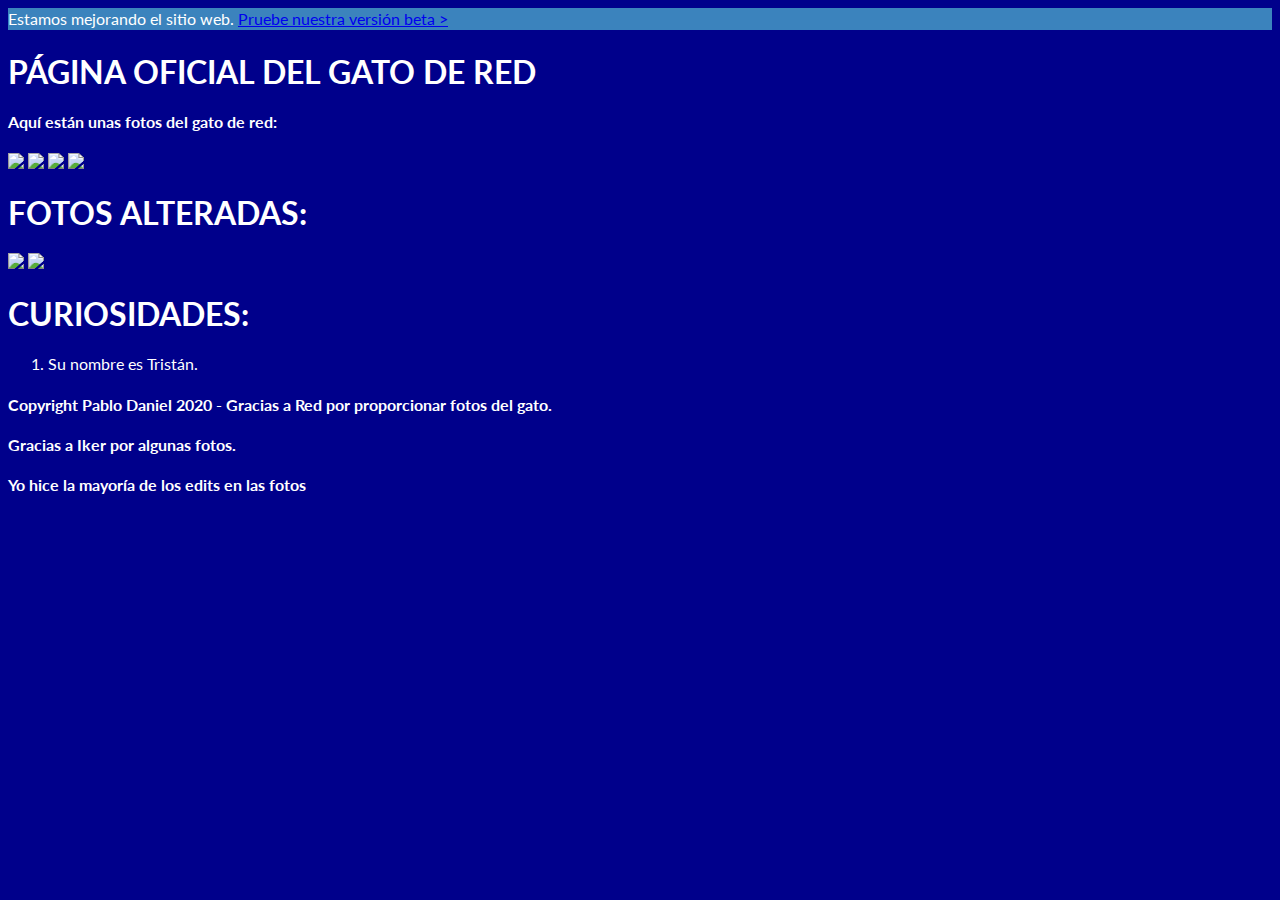
==== index.html @ 631af348 "Update index.html" ====
<!--<h1>PÁGINA EN CONSTRUCCIÓN</h1>
<h2>Vuelva a intentarlo más tarde</h2>
<h2>ATENCIÓN: PUEDE EXPERIMENTAR PROBLEMAS DURANTE ESTA ETAPA.</h2>
<h3>Mientras tanto, le dejamos una foto del Gato de Red</h3>
<img src="https://cdn.discordapp.com/attachments/701545971850412086/701546062099382322/8e2aa438f335ab4992b28695ad11bd0d.png">-->


<! -- a -->

<html>
<head>
  <link href="https://fonts.googleapis.com/css2?family=Lato:wght@700&display=swap" rel="stylesheet">
  <title>El Gato De Red | Página Oficial | #ElGatoDeRed</title>
  <link href="main.css" rel="stylesheet" />
  <link rel="icon" type="image/png" href="pequeño1213.png">
</head>

<body>
  <div style=”padding:12px;background-color:#3b83bd;line-height:1.4;”>
  Estamos mejorando el sitio web. <a href="beta/web"> Pruebe nuestra versión beta > </a>
  </div>
  
  <h1>PÁGINA OFICIAL DEL GATO DE RED</h1>
  <h4>Aquí están unas fotos del gato de red:</h4>
  <img src="https://cdn.discordapp.com/attachments/701545971850412086/701546062099382322/8e2aa438f335ab4992b28695ad11bd0d.png">
  <img src="https://cdn.discordapp.com/attachments/701545971850412086/701584122803650620/pequeno1212.png">
  <img src="https://cdn.discordapp.com/attachments/701545971850412086/701584418212413480/pequeno1213.png">
  <img src="https://media.discordapp.net/attachments/561964675105816576/713225763372924938/IMG_20200516_175651.jpg?width=280&height=499">
  <h1>   </h1>
  <h1>FOTOS ALTERADAS:</h1>
  <img src="https://cdn.discordapp.com/attachments/701545971850412086/702986371421306880/thugLife01.png">
  <img src="https://cdn.discordapp.com/attachments/701545971850412086/702986307328278568/gat01.png">
  <h1>   </h1>
  <h1>CURIOSIDADES:</h1>
<ol>
  <li>Su nombre es Tristán.</li>
</ol>

</body>
</html>

<h1>     </h1>
<h4>Copyright Pablo Daniel 2020 - Gracias a Red por proporcionar fotos del gato.</h4>
<h4>Gracias a Iker por algunas fotos.</h4>
<h4>Yo hice la mayoría de los edits en las fotos</h4>
---- main.css ----
body {
background: #00008B;
color: #fff;
font-family: 'Lato', sans-serif;
}
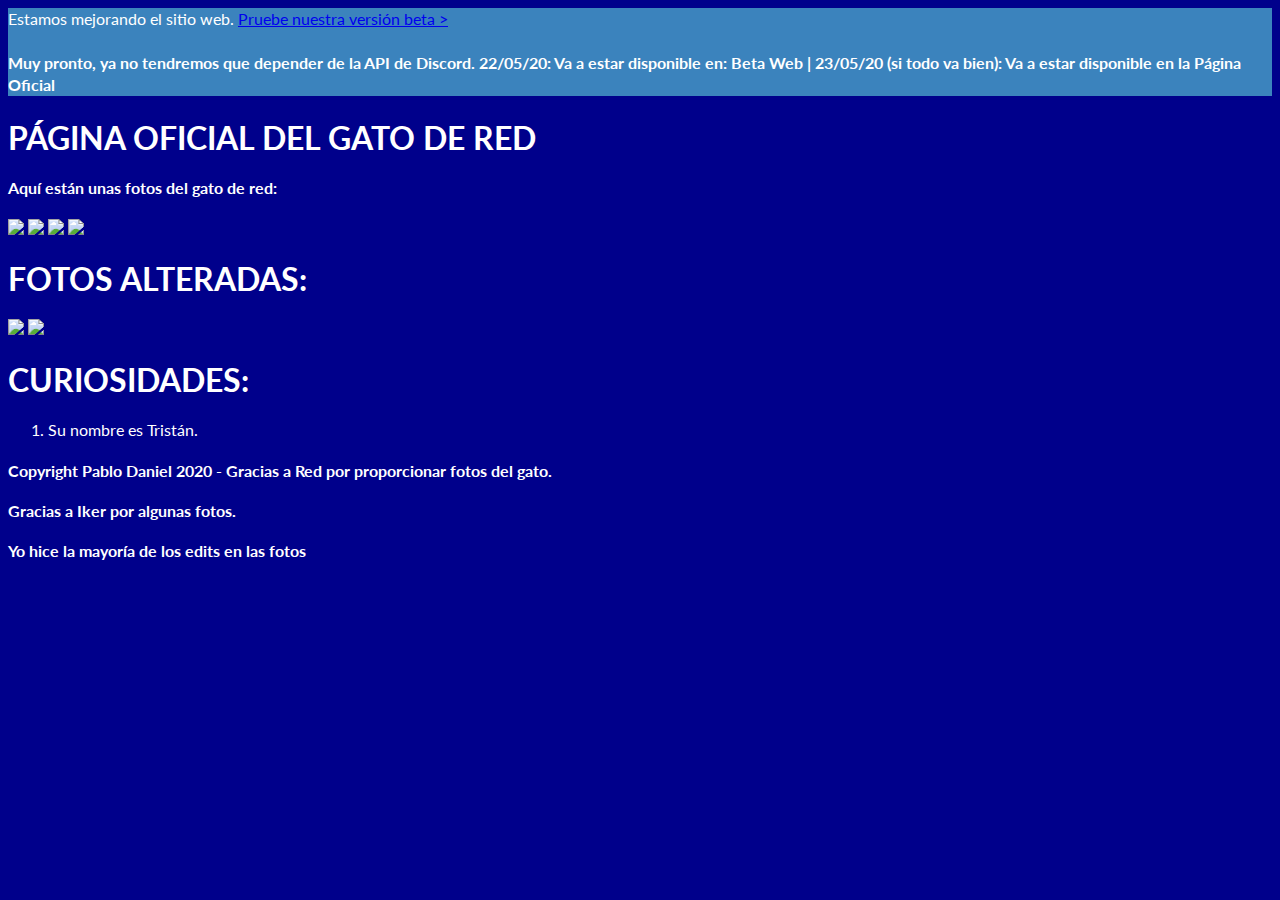
==== commit ee159f44: "Update index.html" ====
--- a/index.html
+++ b/index.html
@@ -18,6 +18,7 @@
 <body>
   <div style=”padding:12px;background-color:#3b83bd;line-height:1.4;”>
   Estamos mejorando el sitio web. <a href="beta/web"> Pruebe nuestra versión beta > </a>
+  <h4>Muy pronto, ya no tendremos que depender de la API de Discord. 22/05/20: Va a estar disponible en: Beta Web | 23/05/20 (si todo va bien): Va a estar disponible en la Página Oficial</h4>
   </div>
   
   <h1>PÁGINA OFICIAL DEL GATO DE RED</h1>
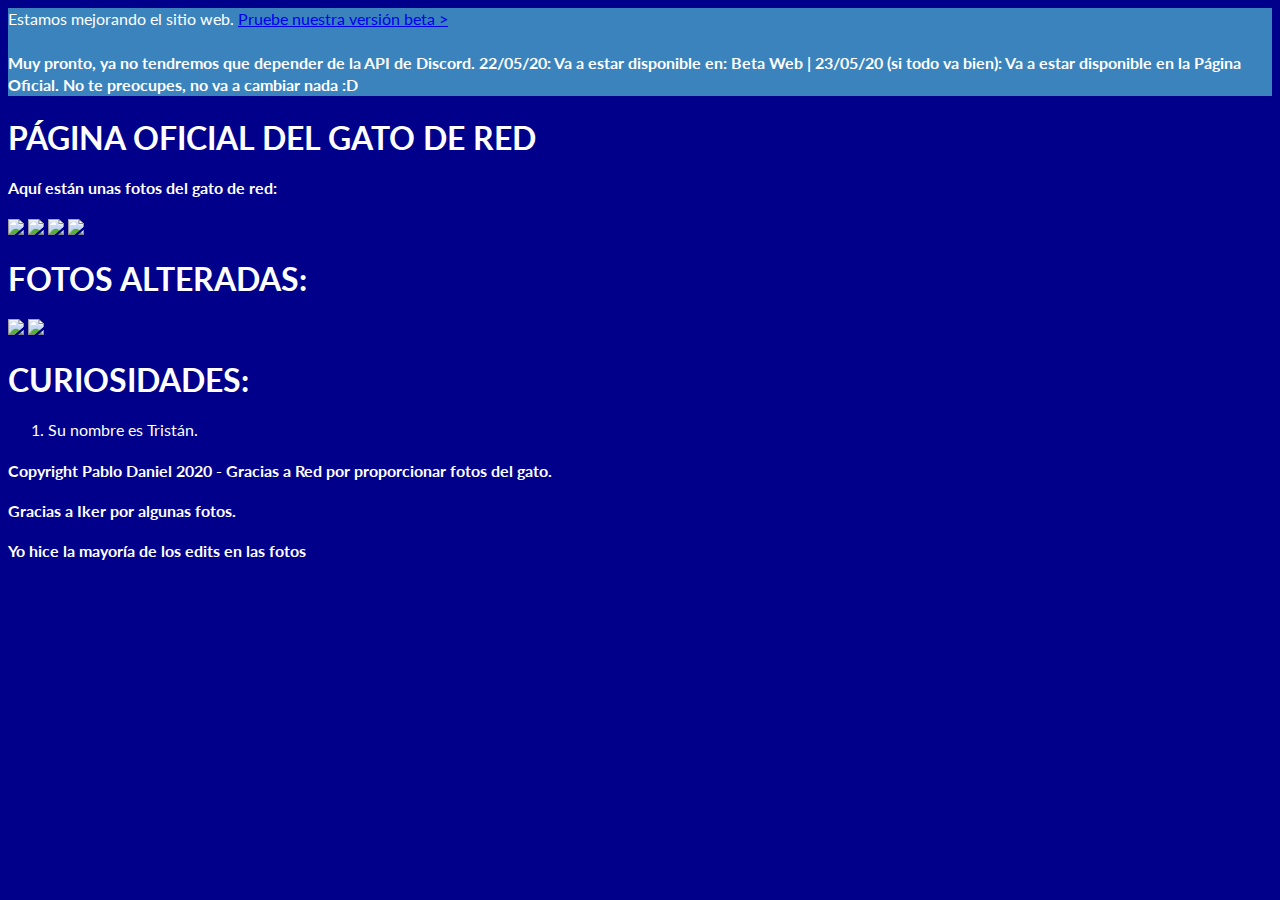
==== commit db2244df: "Update index.html" ====
--- a/index.html
+++ b/index.html
@@ -18,7 +18,7 @@
 <body>
   <div style=”padding:12px;background-color:#3b83bd;line-height:1.4;”>
   Estamos mejorando el sitio web. <a href="beta/web"> Pruebe nuestra versión beta > </a>
-  <h4>Muy pronto, ya no tendremos que depender de la API de Discord. 22/05/20: Va a estar disponible en: Beta Web | 23/05/20 (si todo va bien): Va a estar disponible en la Página Oficial</h4>
+  <h4>Muy pronto, ya no tendremos que depender de la API de Discord. 22/05/20: Va a estar disponible en: Beta Web | 23/05/20 (si todo va bien): Va a estar disponible en la Página Oficial. No te preocupes, no va a cambiar nada :D</h4>
   </div>
   
   <h1>PÁGINA OFICIAL DEL GATO DE RED</h1>
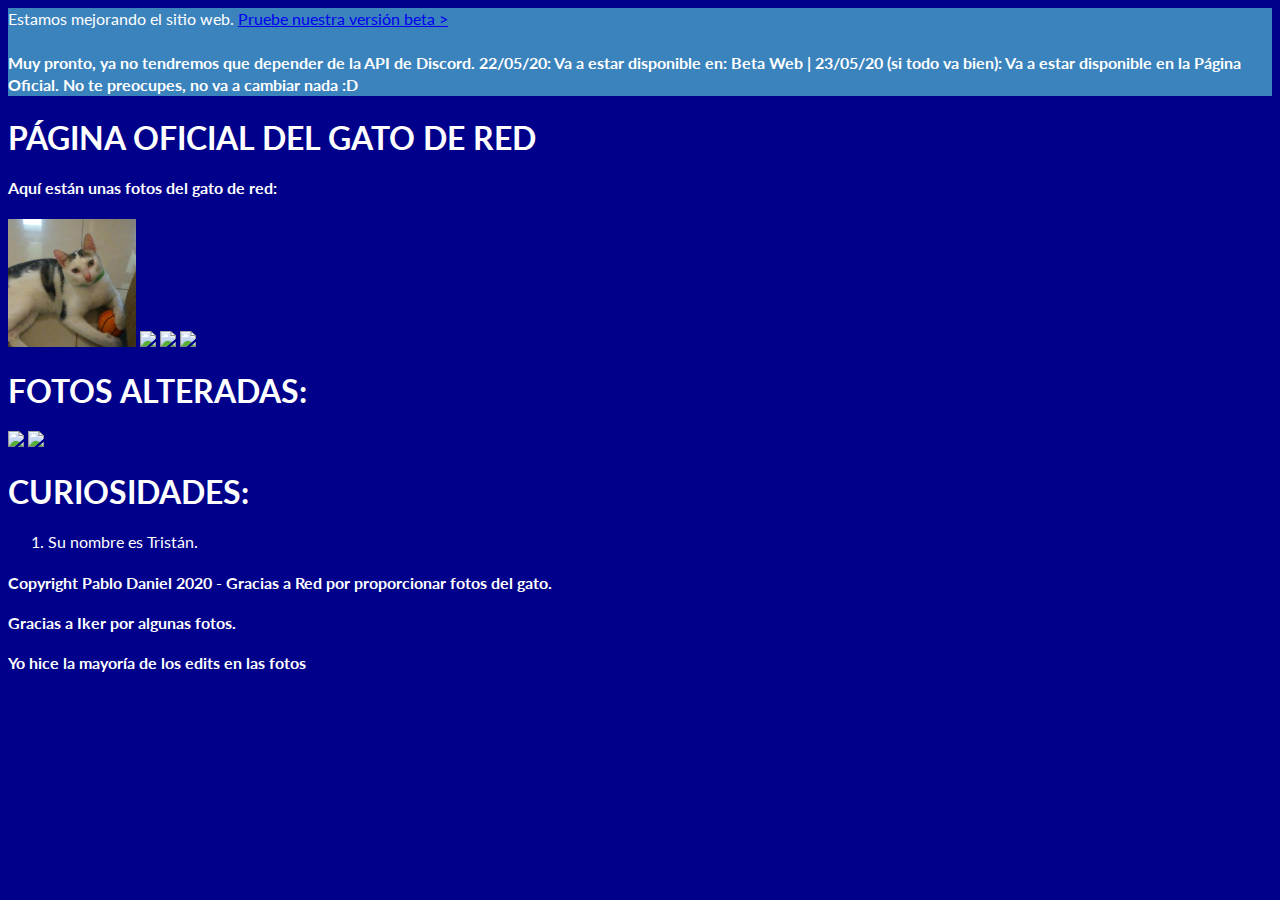
==== commit 5bd551df: "Update index.html" ====
--- a/index.html
+++ b/index.html
@@ -23,7 +23,7 @@
   
   <h1>PÁGINA OFICIAL DEL GATO DE RED</h1>
   <h4>Aquí están unas fotos del gato de red:</h4>
-  <img src="https://cdn.discordapp.com/attachments/701545971850412086/701546062099382322/8e2aa438f335ab4992b28695ad11bd0d.png">
+  <img src="files/8e2aa438f335ab4992b28695ad11bd0d.png">
   <img src="https://cdn.discordapp.com/attachments/701545971850412086/701584122803650620/pequeno1212.png">
   <img src="https://cdn.discordapp.com/attachments/701545971850412086/701584418212413480/pequeno1213.png">
   <img src="https://media.discordapp.net/attachments/561964675105816576/713225763372924938/IMG_20200516_175651.jpg?width=280&height=499">
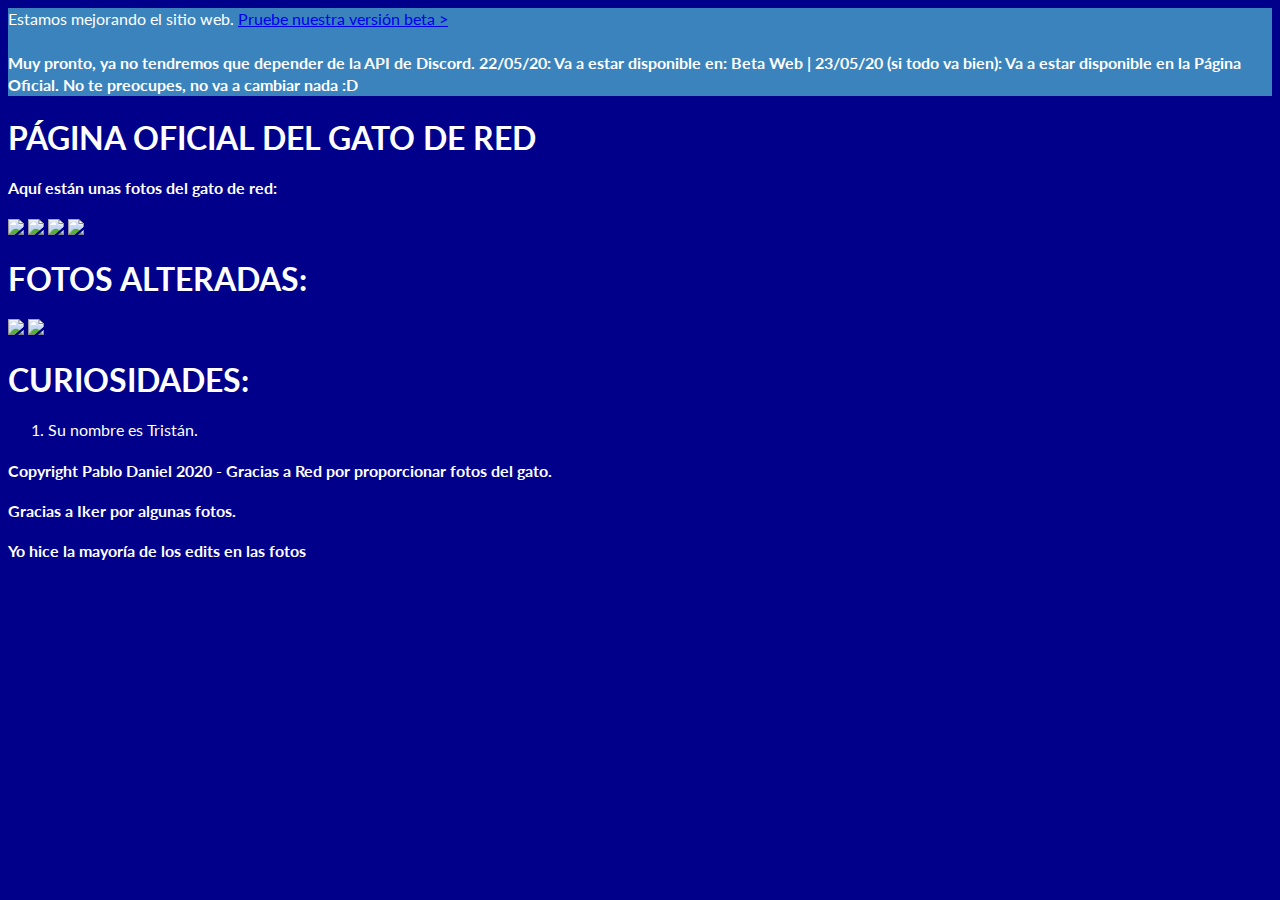
==== commit 9c3c97af: "Update index.html" ====
--- a/index.html
+++ b/index.html
@@ -23,7 +23,7 @@
   
   <h1>PÁGINA OFICIAL DEL GATO DE RED</h1>
   <h4>Aquí están unas fotos del gato de red:</h4>
-  <img src="files/8e2aa438f335ab4992b28695ad11bd0d.png">
+  <img src="https://cdn.discordapp.com/attachments/701545971850412086/701546062099382322/8e2aa438f335ab4992b28695ad11bd0d.png">
   <img src="https://cdn.discordapp.com/attachments/701545971850412086/701584122803650620/pequeno1212.png">
   <img src="https://cdn.discordapp.com/attachments/701545971850412086/701584418212413480/pequeno1213.png">
   <img src="https://media.discordapp.net/attachments/561964675105816576/713225763372924938/IMG_20200516_175651.jpg?width=280&height=499">
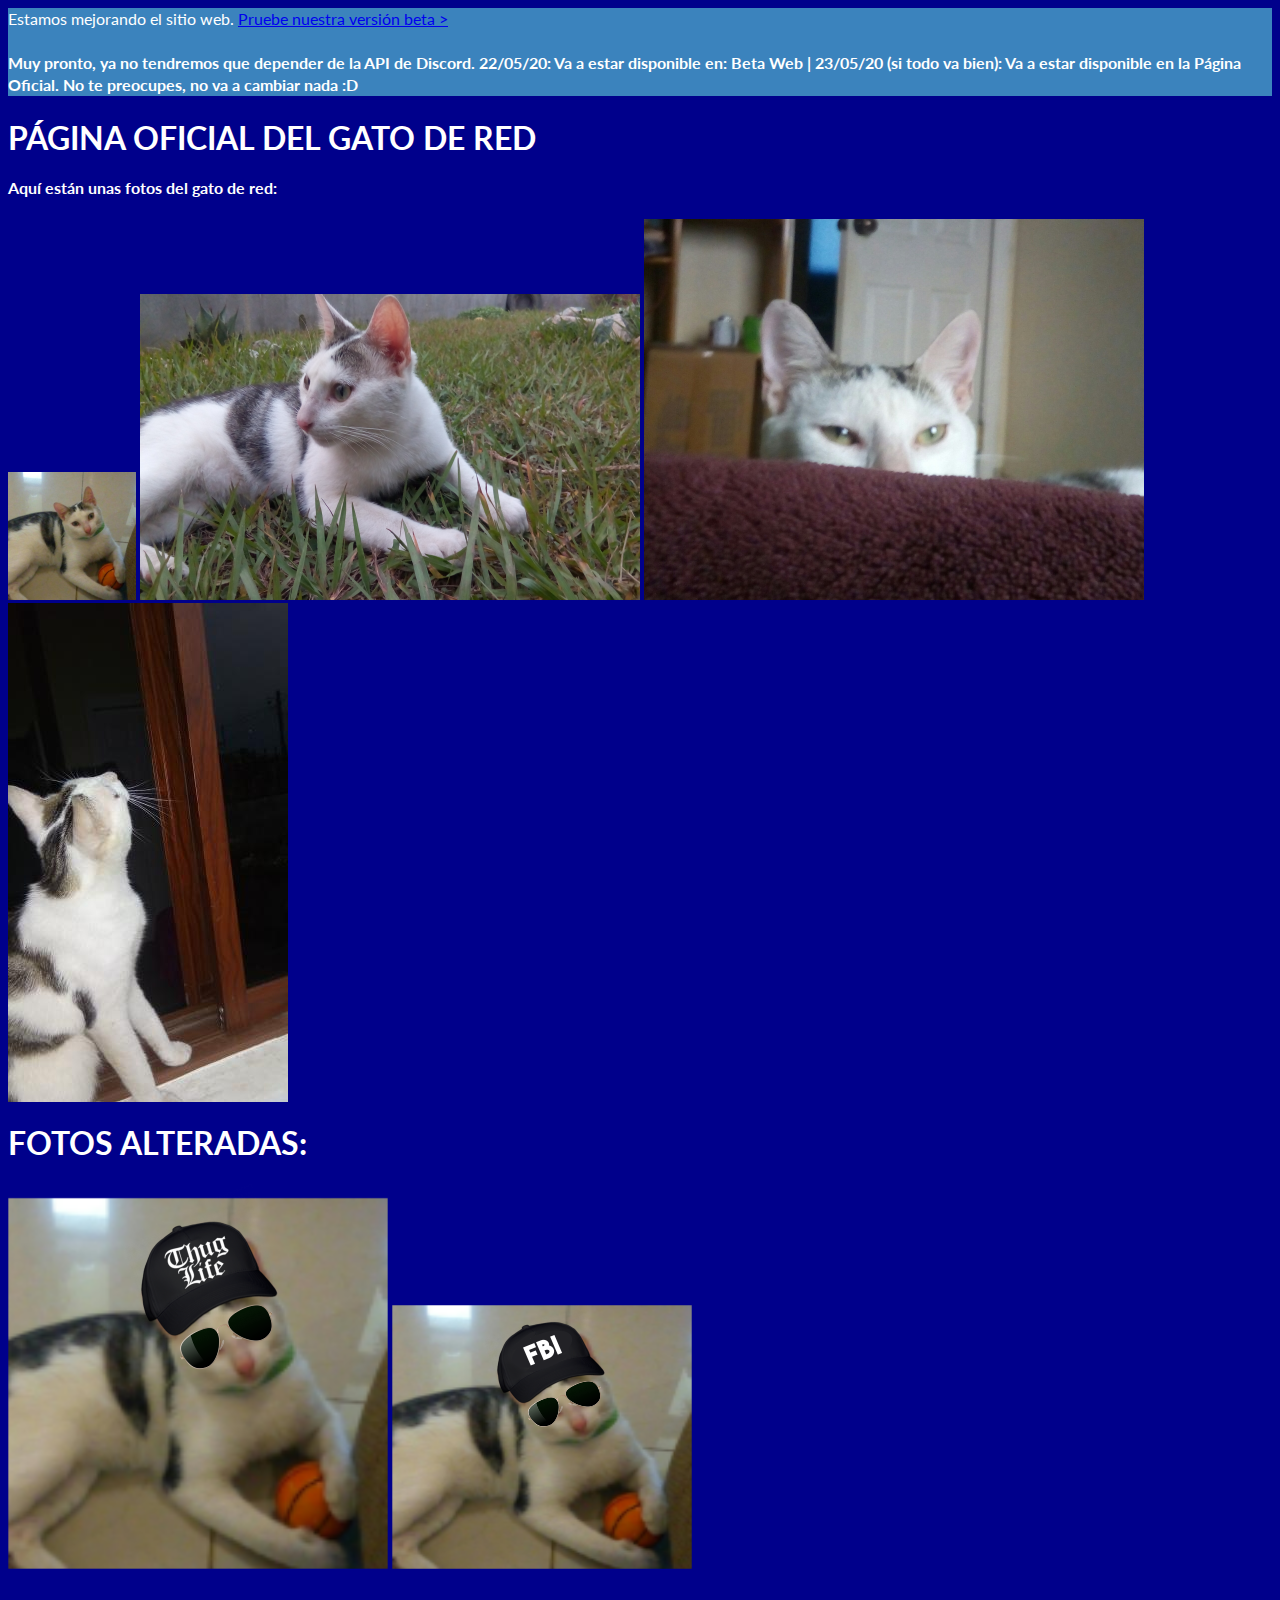
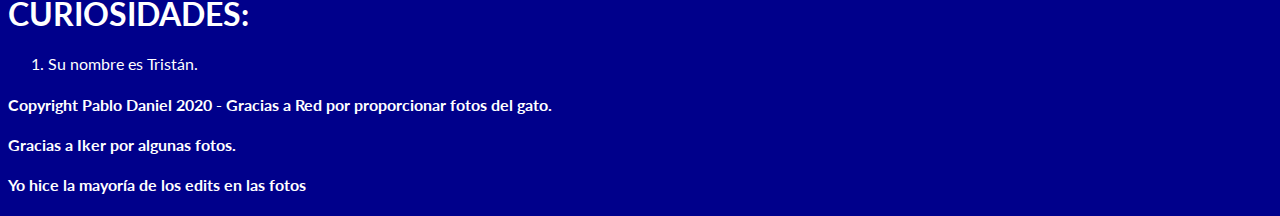
==== commit b1bd7781: "Update index.html" ====
--- a/index.html
+++ b/index.html
@@ -23,14 +23,14 @@
   
   <h1>PÁGINA OFICIAL DEL GATO DE RED</h1>
   <h4>Aquí están unas fotos del gato de red:</h4>
-  <img src="https://cdn.discordapp.com/attachments/701545971850412086/701546062099382322/8e2aa438f335ab4992b28695ad11bd0d.png">
-  <img src="https://cdn.discordapp.com/attachments/701545971850412086/701584122803650620/pequeno1212.png">
-  <img src="https://cdn.discordapp.com/attachments/701545971850412086/701584418212413480/pequeno1213.png">
-  <img src="https://media.discordapp.net/attachments/561964675105816576/713225763372924938/IMG_20200516_175651.jpg?width=280&height=499">
+  <img src="files/8e2aa438f335ab4992b28695ad11bd0d.png">
+  <img src="files/pequeno1212.png">
+  <img src="files/pequeño1213.png">
+  <img src="files/ungatomirando.jpg">
   <h1>   </h1>
   <h1>FOTOS ALTERADAS:</h1>
-  <img src="https://cdn.discordapp.com/attachments/701545971850412086/702986371421306880/thugLife01.png">
-  <img src="https://cdn.discordapp.com/attachments/701545971850412086/702986307328278568/gat01.png">
+  <img src="files/thugLife01.png">
+  <img src="files/gat01.png">
   <h1>   </h1>
   <h1>CURIOSIDADES:</h1>
 <ol>
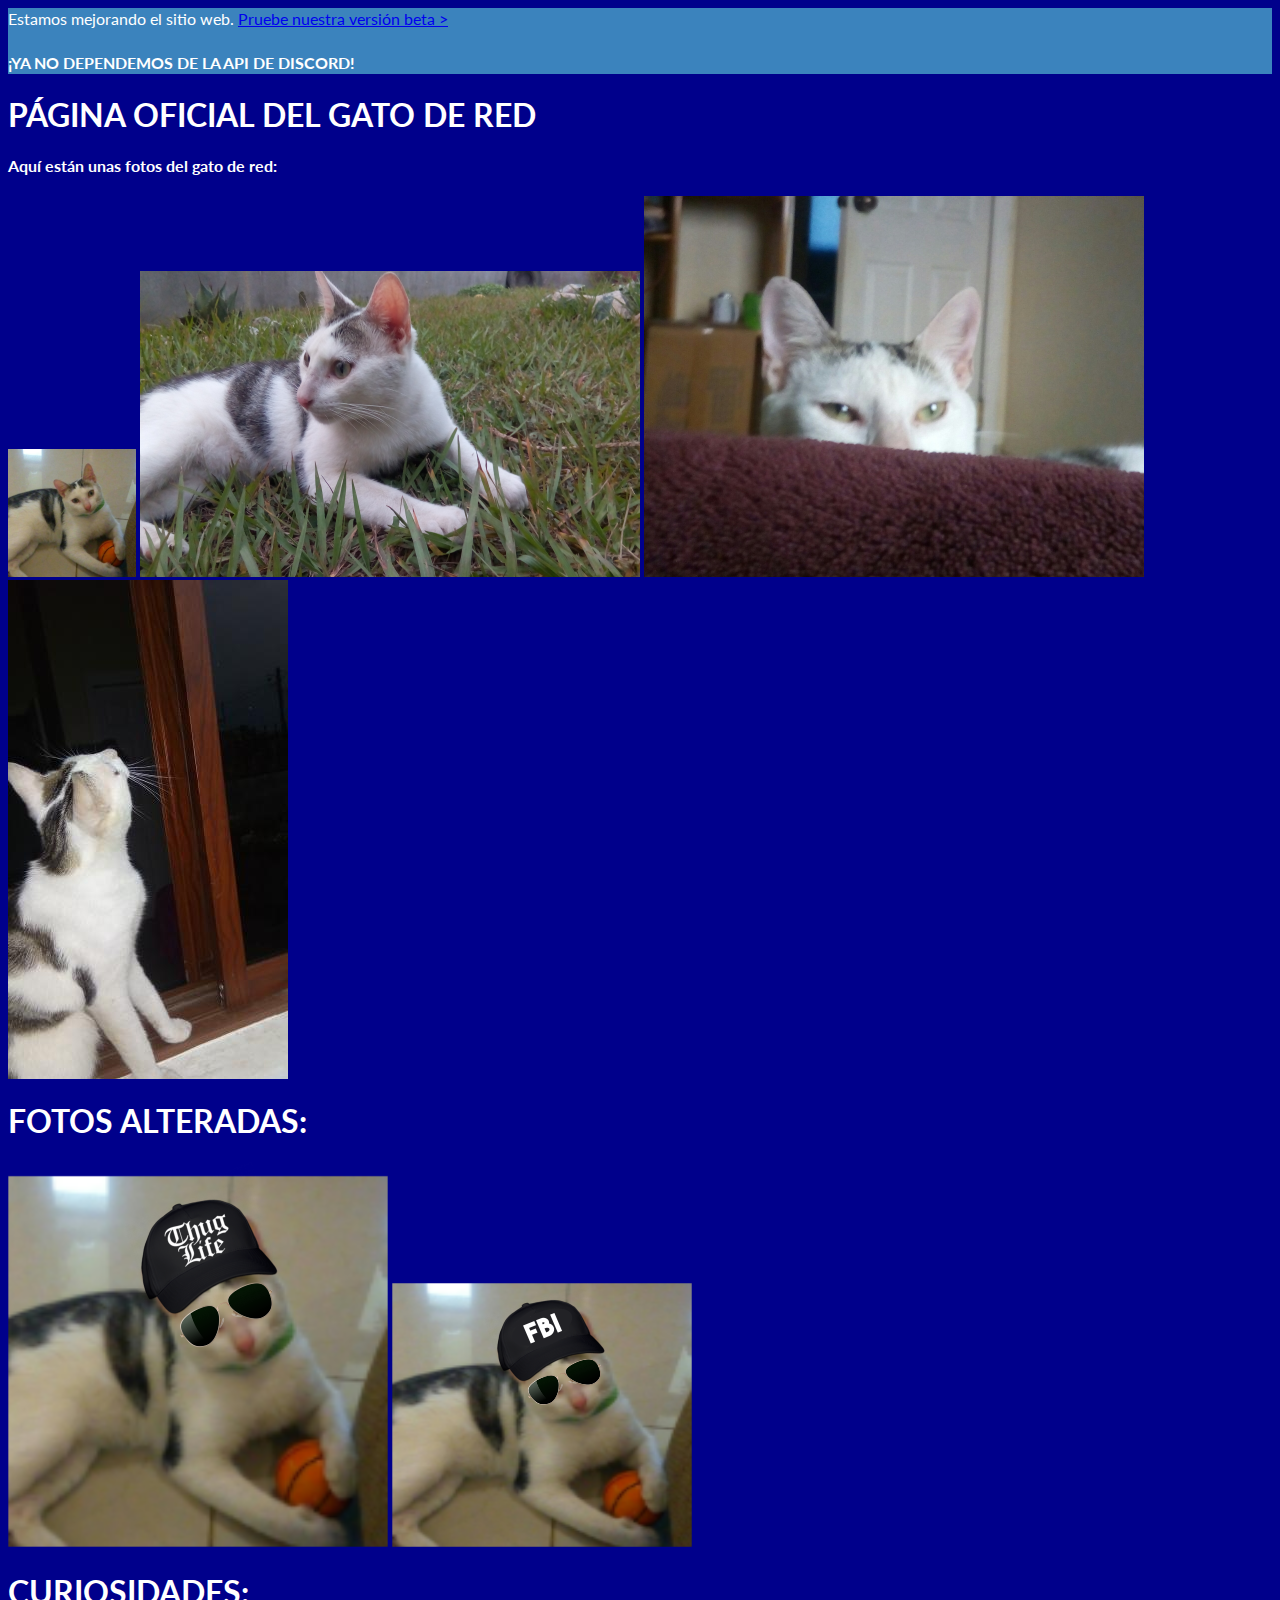
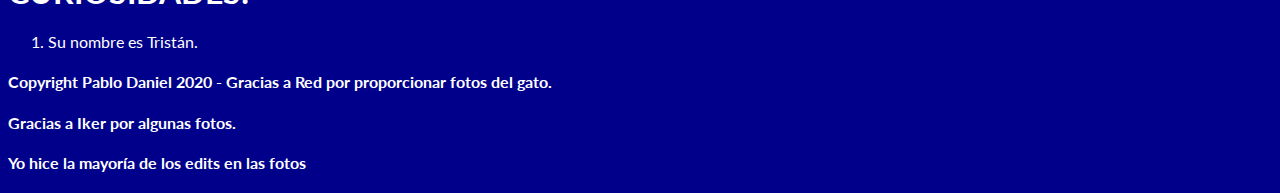
==== commit 2fde07f5: "Update index.html" ====
--- a/index.html
+++ b/index.html
@@ -18,7 +18,7 @@
 <body>
   <div style=”padding:12px;background-color:#3b83bd;line-height:1.4;”>
   Estamos mejorando el sitio web. <a href="beta/web"> Pruebe nuestra versión beta > </a>
-  <h4>Muy pronto, ya no tendremos que depender de la API de Discord. 22/05/20: Va a estar disponible en: Beta Web | 23/05/20 (si todo va bien): Va a estar disponible en la Página Oficial. No te preocupes, no va a cambiar nada :D</h4>
+  <h4>¡YA NO DEPENDEMOS DE LA API DE DISCORD!</h4>
   </div>
   
   <h1>PÁGINA OFICIAL DEL GATO DE RED</h1>
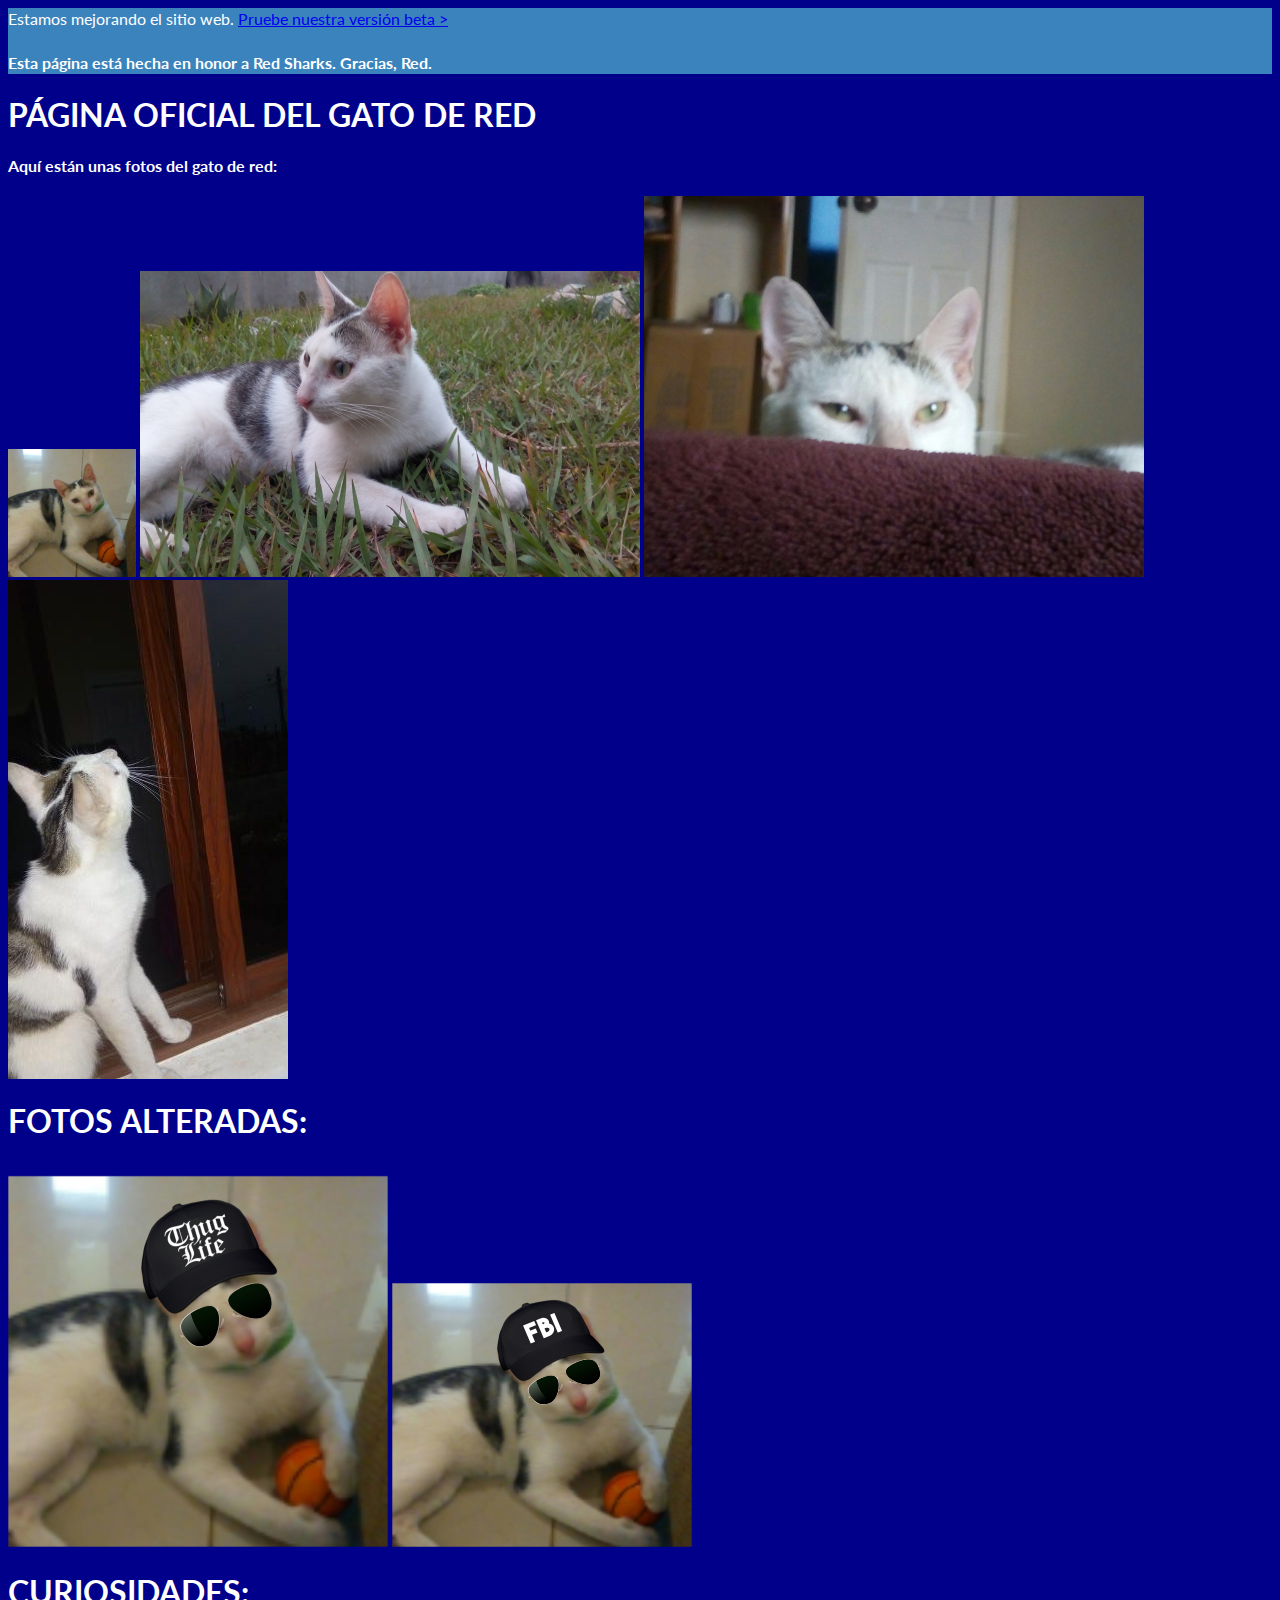
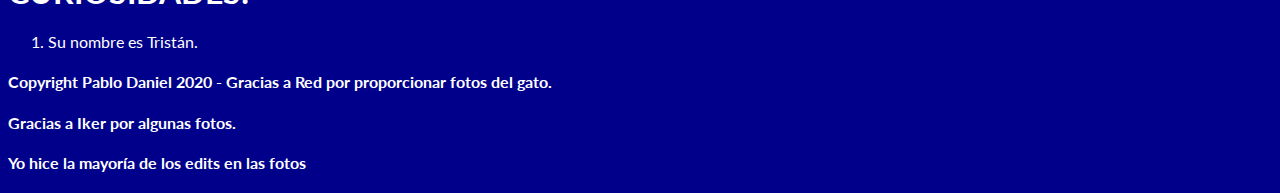
==== commit 45d642e8: "Update index.html" ====
--- a/index.html
+++ b/index.html
@@ -18,7 +18,7 @@
 <body>
   <div style=”padding:12px;background-color:#3b83bd;line-height:1.4;”>
   Estamos mejorando el sitio web. <a href="beta/web"> Pruebe nuestra versión beta > </a>
-  <h4>¡YA NO DEPENDEMOS DE LA API DE DISCORD!</h4>
+  <h4>Esta página está hecha en honor a Red Sharks. Gracias, Red.</h4>
   </div>
   
   <h1>PÁGINA OFICIAL DEL GATO DE RED</h1>
